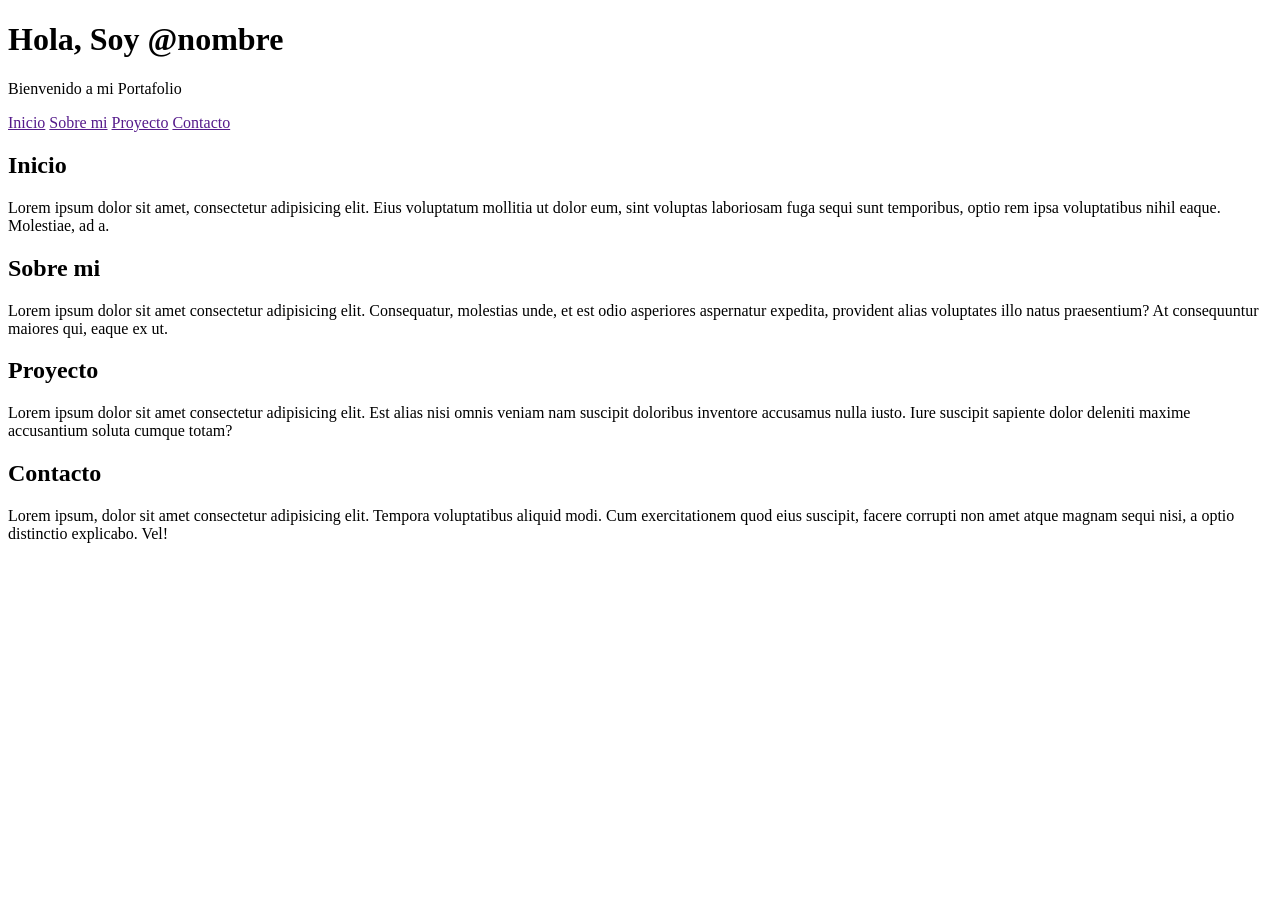
==== index.html @ 84217947 "Inicio sobre páginas web" ====
<!DOCTYPE html>
<html lang="es">
<head>
    <meta charset="UTF-8">
    <meta name="viewport" content="width=device-width, initial-scale=1.0">
    <title>Inicio</title>
</head>
<body>
    
    <!-- Este es el encabezado de mi página -->
    <header>
        <h1>Hola, Soy @nombre</h1>
        <p>Bienvenido a mi Portafolio</p>

        <nav>            
            <a href="">Inicio</a>
            <a href="">Sobre mi</a>
            <a href="">Proyecto</a>
            <a href="">Contacto</a>
        </nav>
    </header>

    <main>

        <section>
            <h2>Inicio</h2>
            <p>Lorem ipsum dolor sit amet, consectetur adipisicing elit. Eius voluptatum mollitia ut dolor eum, sint voluptas laboriosam fuga sequi sunt temporibus, optio rem ipsa voluptatibus nihil eaque. Molestiae, ad a.</p>
        </section>

        <section>
            <h2>Sobre mi</h2>
            <p>Lorem ipsum dolor sit amet consectetur adipisicing elit. Consequatur, molestias unde, et est odio asperiores aspernatur expedita, provident alias voluptates illo natus praesentium? At consequuntur maiores qui, eaque ex ut.</p>
        </section>

        <section>
            <h2>Proyecto</h2>
            <p>Lorem ipsum dolor sit amet consectetur adipisicing elit. Est alias nisi omnis veniam nam suscipit doloribus inventore accusamus nulla iusto. Iure suscipit sapiente dolor deleniti maxime accusantium soluta cumque totam?</p>
        </section>

        <section>
            <h2>Contacto</h2>
            <p>Lorem ipsum, dolor sit amet consectetur adipisicing elit. Tempora voluptatibus aliquid modi. Cum exercitationem quod eius suscipit, facere corrupti non amet atque magnam sequi nisi, a optio distinctio explicabo. Vel!</p>
        </section>

    </main>
</body>
</html>
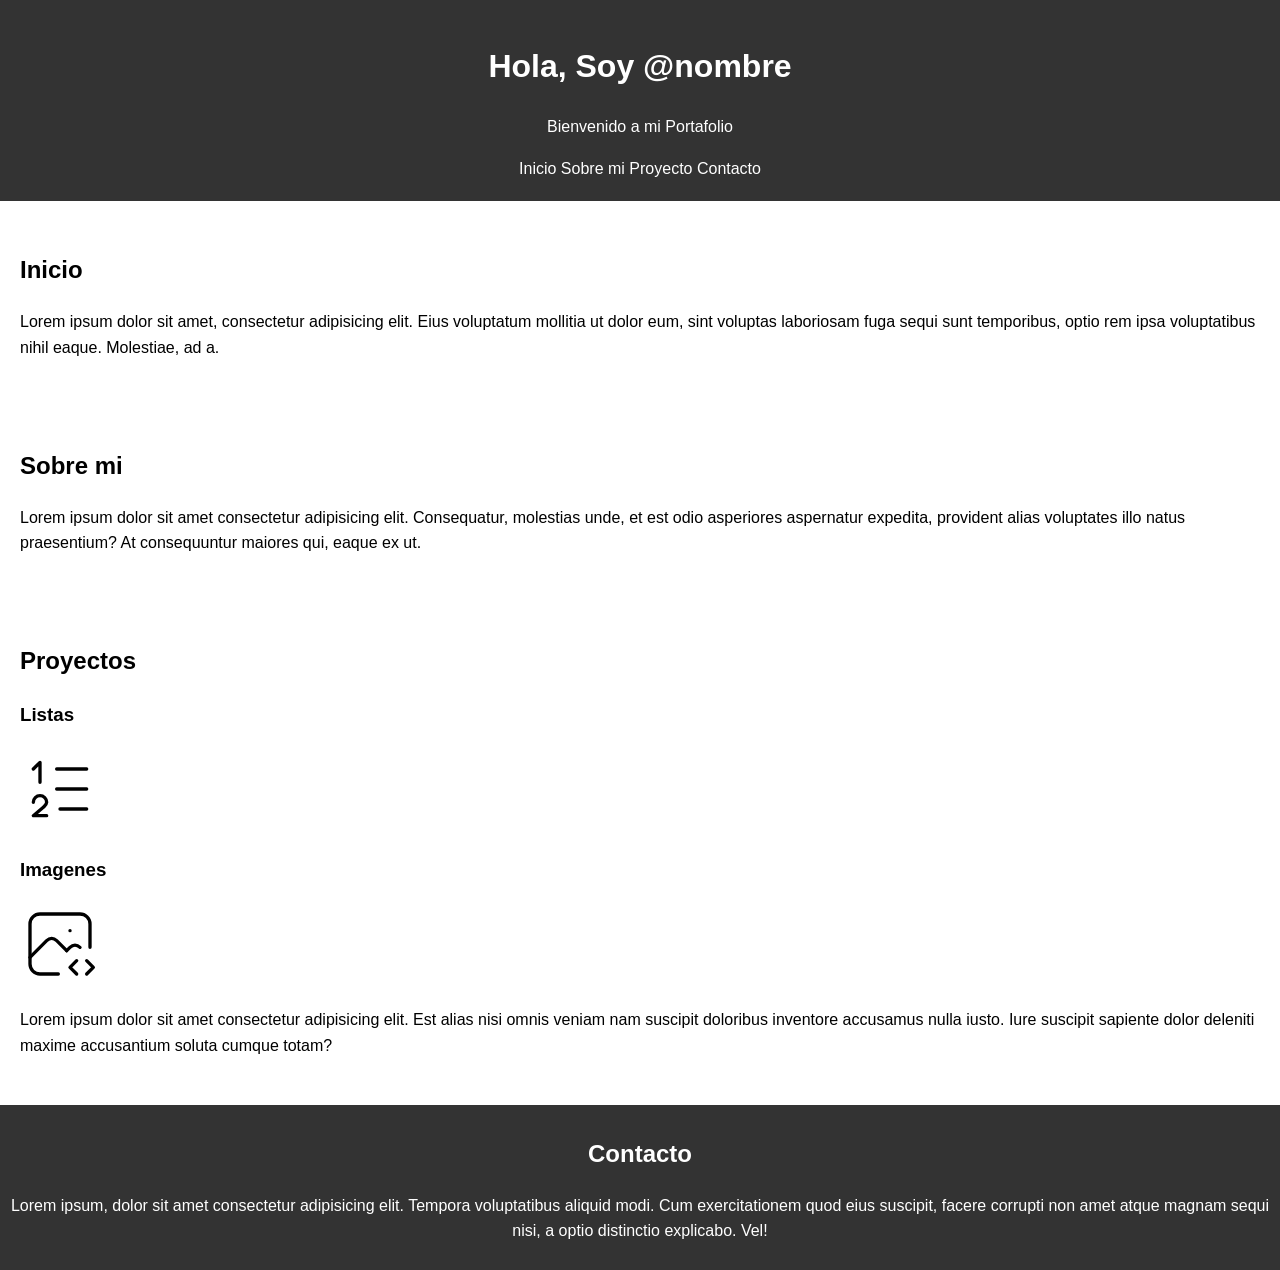
==== commit c34a7a4c: "Avances de la clase 17 de junio" ====
--- a/index.html
+++ b/index.html
@@ -2,7 +2,8 @@
 <html lang="es">
 <head>
     <meta charset="UTF-8">
-    <meta name="viewport" content="width=device-width, initial-scale=1.0">
+    <meta name="viewport" content="width=device-width, initial-scale=1.0">    
+    <link rel="stylesheet" href="estilos/estilos.css">
     <title>Inicio</title>
 </head>
 <body>
@@ -33,15 +34,65 @@
         </section>
 
         <section>
-            <h2>Proyecto</h2>
+            <h2>Proyectos</h2>
+            <div>
+                <!-- Este div enciera un solo icono -->
+                <div>
+                    <h3>Listas</h3>    
+                    <a href="listas.html"> 
+                        <svg
+                            xmlns="http://www.w3.org/2000/svg"
+                            width="80"
+                            height="80"
+                            viewBox="0 0 24 24"
+                            fill="none"
+                            stroke="#000000"
+                            stroke-width="1"
+                            stroke-linecap="round"
+                            stroke-linejoin="round"
+                        >
+                            <path d="M11 6h9" />
+                            <path d="M11 12h9" />
+                            <path d="M12 18h8" />
+                            <path d="M4 16a2 2 0 1 1 4 0c0 .591 -.5 1 -1 1.5l-3 2.5h4" />
+                            <path d="M6 10v-6l-2 2" />
+                        </svg>
+                    </a>
+                </div>
+
+                <div>
+                    <h3>Imagenes</h3>       
+                    <a href="imagenes.html">
+                        <svg
+                            xmlns="http://www.w3.org/2000/svg"
+                            width="80"
+                            height="80"
+                            viewBox="0 0 24 24"
+                            fill="none"
+                            stroke="#000000"
+                            stroke-width="1"
+                            stroke-linecap="round"
+                            stroke-linejoin="round"
+                        >
+                            <path d="M15 8h.01" />
+                            <path d="M11.5 21h-5.5a3 3 0 0 1 -3 -3v-12a3 3 0 0 1 3 -3h12a3 3 0 0 1 3 3v7" />
+                            <path d="M3 16l5 -5c.928 -.893 2.072 -.893 3 0l3 3" />
+                            <path d="M14 14l1 -1c.928 -.893 2.072 -.893 3 0" />
+                            <path d="M20 21l2 -2l-2 -2" />
+                            <path d="M17 17l-2 2l2 2" />
+                        </svg>
+                    </a>  
+                </div>
+                
+            </div>
             <p>Lorem ipsum dolor sit amet consectetur adipisicing elit. Est alias nisi omnis veniam nam suscipit doloribus inventore accusamus nulla iusto. Iure suscipit sapiente dolor deleniti maxime accusantium soluta cumque totam?</p>
         </section>
 
-        <section>
-            <h2>Contacto</h2>
-            <p>Lorem ipsum, dolor sit amet consectetur adipisicing elit. Tempora voluptatibus aliquid modi. Cum exercitationem quod eius suscipit, facere corrupti non amet atque magnam sequi nisi, a optio distinctio explicabo. Vel!</p>
-        </section>
+    </main>
 
-    </main>
+    <footer>
+        <h2>Contacto</h2>
+        <p>Lorem ipsum, dolor sit amet consectetur adipisicing elit. Tempora voluptatibus aliquid modi. Cum exercitationem quod eius suscipit, facere corrupti non amet atque magnam sequi nisi, a optio distinctio explicabo. Vel!</p>
+    </footer>
 </body>
 </html>
--- a/estilos/estilos.css
+++ b/estilos/estilos.css
@@ -0,0 +1,49 @@
+/* Estilos generales */
+body {
+    font-family: Arial, sans-serif;
+    margin: 0;
+    padding: 0;
+    line-height: 1.6;
+}
+
+/* Encabezado */
+header {
+    background-color: #333;
+    color: white;
+    padding: 20px;
+    text-align: center;
+}
+
+/* Navegación */
+nav ul {
+    list-style: none;
+    padding: 0;
+}
+
+nav ul li {
+    display: inline;
+    margin: 0 15px;
+}
+
+nav a {
+    color: white;
+    text-decoration: none;
+}
+
+nav a:hover {
+    text-decoration: underline;
+}
+
+/* Secciones */
+section {
+    padding: 20px;
+    margin: 10px 0;
+}
+
+/* Pie de página */
+footer {
+    text-align: center;
+    background: #333;
+    color: white;
+    padding: 10px;
+}
